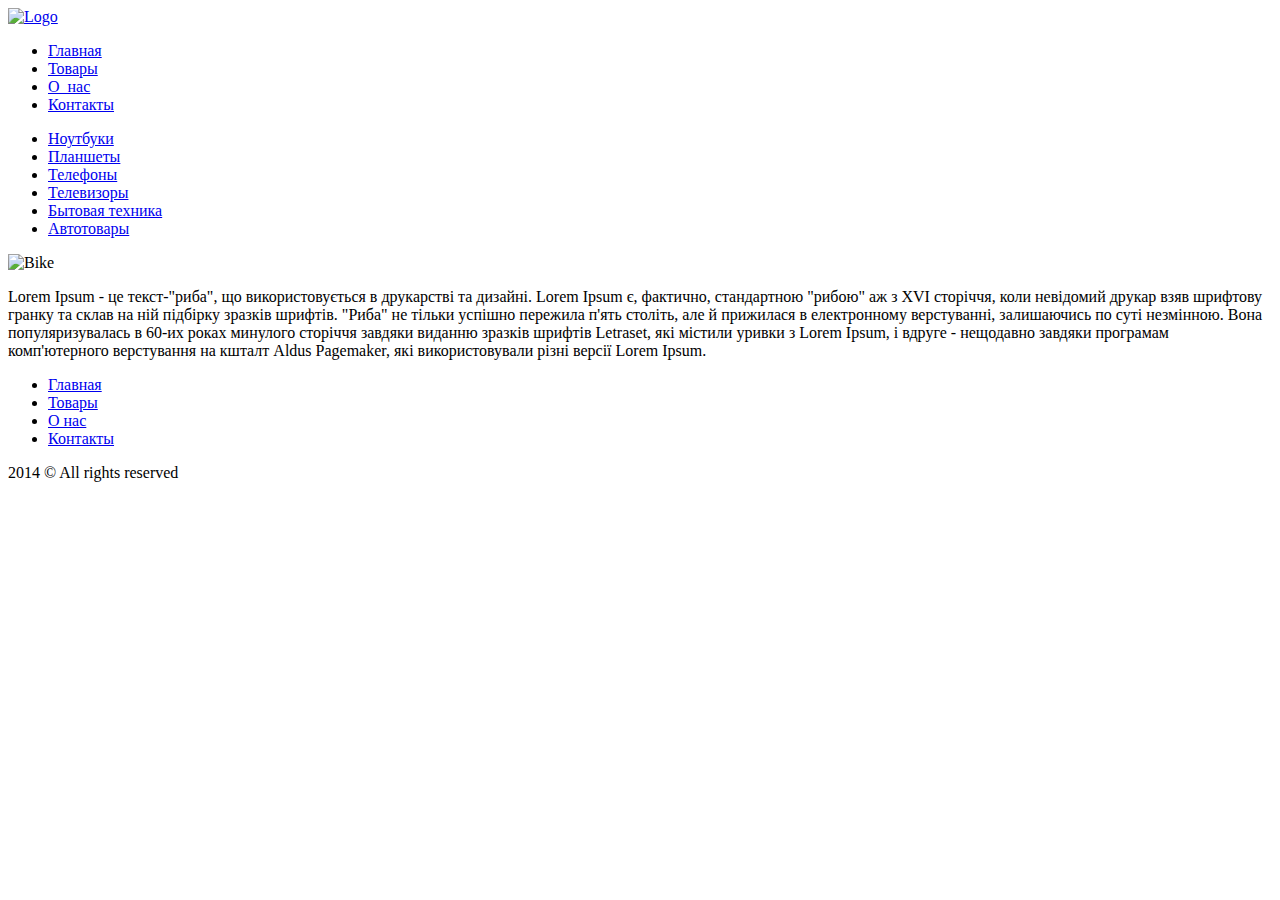
==== homework3/index.html @ 672ec1f1 "added" ====
<!DOCTYPE html>
<html lang="en">
    <head>
        <meta charset="UTF-8">
        <title>Fitness site- Homework3</title>
        
        <link rel="stylesheet" href="css/style.css">
    </head>
    <body>
        <div class="wrapper">
            <div class="header">
                <div class="logo">
                    <a href="#"><img src="img/logo.jpg" alt="Logo"/></a>
                </div>
                <ul class="top_menu">
                    <li><a href="#">Главная</a></li>
                    <li><a href="#">Товары</a></li>
                    <li><a href="#">О_нас</a></li>
                    <li><a href="#">Контакты</a></li>
                </ul>
                
            </div>
            
            <div>
                <ul class="left_menu">
                    <li><a href="#">Ноутбуки</a></li>
                    <li><a href="#">Планшеты</a></li>
                    <li><a href="#">Телефоны</a></li>
                    <li><a href="#">Телевизоры</a></li>
                    <li><a href="#">Бытовая техника</a></li>
                    <li><a href="#">Автотовары</a></li>
                </ul>
                
            </div>
            <div class="content">
                <div class="photo">
                    <img src="img/bike.jpg" alt="Bike">
                </div>
                <div>
                    <p>Lorem Ipsum - це текст-"риба", що використовується в друкарстві та дизайні. Lorem Ipsum є, фактично, стандартною "рибою" аж з XVI сторіччя, коли невідомий друкар взяв шрифтову гранку та склав на ній підбірку зразків шрифтів. "Риба" не тільки успішно пережила п'ять століть, але й прижилася в електронному верстуванні, залишаючись по суті незмінною. Вона популяризувалась в 60-их роках минулого сторіччя завдяки виданню зразків шрифтів Letraset, які містили уривки з Lorem Ipsum, і вдруге - нещодавно завдяки програмам комп'ютерного верстування на кшталт Aldus Pagemaker, які використовували різні версії Lorem Ipsum.</p>
                    </div>
                </div>
                
                <div class="footer">
                    <ul class="footer_menu">
                        <li><a href="#">Главная</a></li>
                        <li><a href="#">Товары</a></li>
                        <li><a href="#">О нас</a></li>
                        <li><a href="#">Контакты</a></li>
                    </ul>
                    <p>2014 &copy; All rights reserved</p>
                </div>
            </div>
        </div>
        
    </body>
</html>
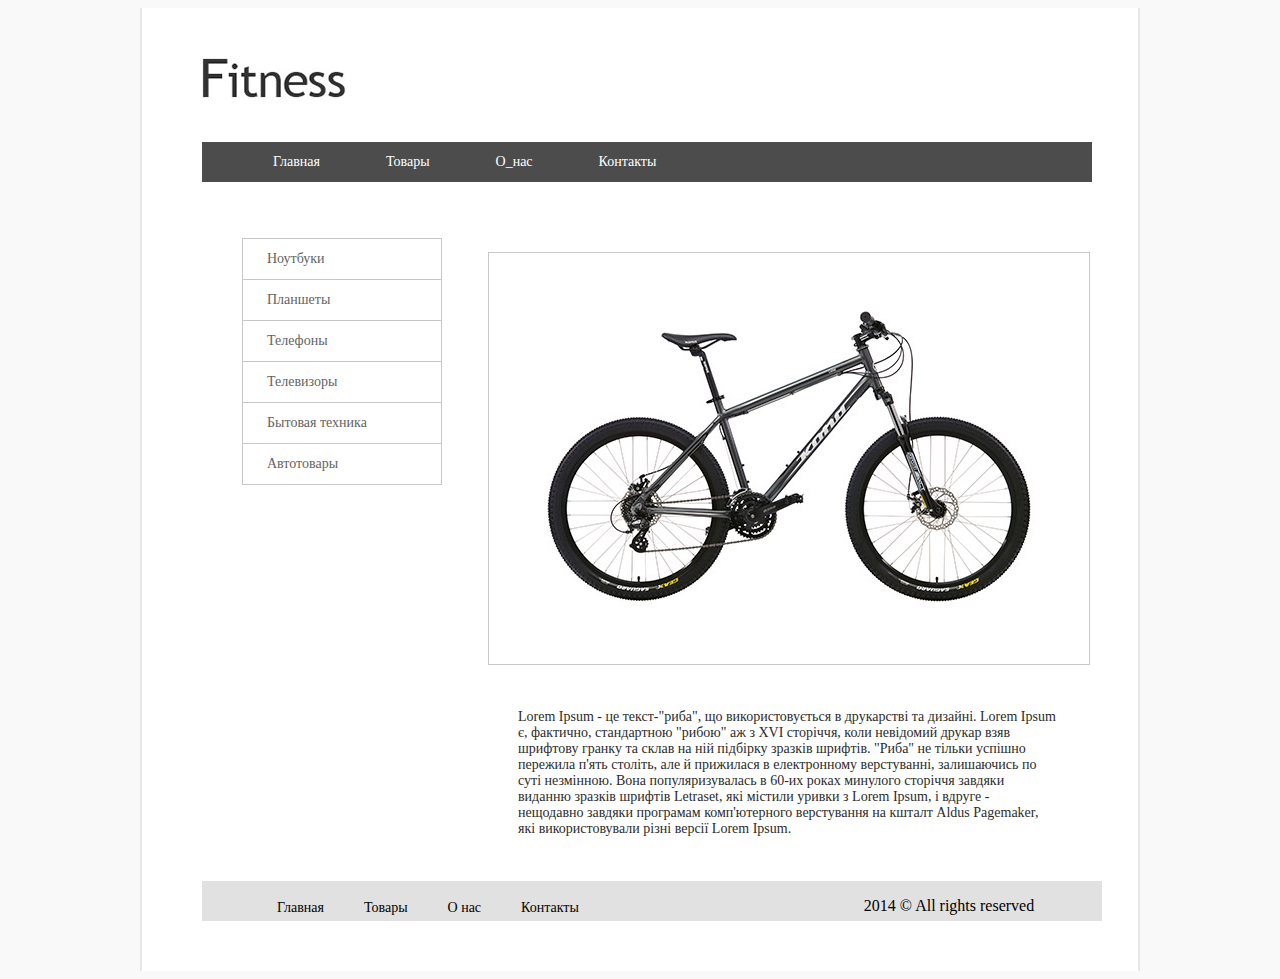
==== commit f2672525: "Update index.html" ====
--- a/homework3/index.html
+++ b/homework3/index.html
@@ -51,7 +51,6 @@
                     <p>2014 &copy; All rights reserved</p>
                 </div>
             </div>
-        </div>
         
     </body>
-</html>+</html>
--- a/homework3/css/style.css
+++ b/homework3/css/style.css
@@ -0,0 +1,130 @@
+body {
+	background-color: #f9f9f9;
+}
+
+.wrapper {
+	width: 1000px;
+	border: 1px;
+	box-sizing: border-box;
+	margin: 0 auto;
+	padding: 50px 50px 50px 60px;
+	background-color: #fff;
+	border-left: 2px solid #e7e7e7;
+	border-right: 2px solid #e7e7e7;
+}
+
+.top_menu{
+    display: block;
+    width: 850px;
+	margin: 40px auto;
+	background: #4c4c4c;
+	height: 40px;
+}
+
+.top_menu li{
+    display: inline-block;
+    font-size: 14px;
+	line-height: 40px;
+}
+
+.top_menu li a{
+	display: block;  /* для внутренних отсупов  */
+	padding: 0px 30px;
+	border-right: 1px solid transparent;
+	border-left: 1px solid transparent;
+ 	text-decoration: none;
+ 	color: white;
+}
+.top_menu li a:hover{
+	border-right: 1px solid #838383;
+	border-left: 1px solid #838383;
+	background: 545454;
+}
+
+.left_menu{
+   list-style: none;   /* маркеры удаляем */
+   width: 200px;
+   float: left;   
+}
+
+.left_menu li{
+    border-top: 1px solid #c7c7c7;
+    border-right: 1px solid #c7c7c7;
+    border-left: 1px solid #c7c7c7;
+    font-size: 14px;
+	line-height: 40px;
+}
+
+.left_menu li:last-child {
+    border-bottom: 1px solid #c7c7c7;
+}
+
+.left_menu li a{
+    display: block;
+    text-decoration: none;
+    color: #656363;
+	padding-left: 24px;
+}
+.left_menu li a:hover{
+    background-color: #f9f9f9;
+    padding-left: 14px;
+	color: #2c2c2c;
+}
+
+.photo {
+ 	text-align: center;
+    width: 500px;
+    height: auto;
+    border: 1px solid #c8c8c8;
+    padding: 50px;
+	margin: 0 auto;
+}
+
+.content {
+	margin-top: 30px;
+	width: 600px;
+	box-sizing: border-box;
+	float: right;
+}
+
+.content p {
+    color: #2c2b2b;
+    font-size: 14px;
+    padding: 30px;
+    font-family: "Myriad Pro";
+}
+
+.footer {
+    width: 840px;
+    height: 40px;
+    background: #e1e1e1;
+    margin: 40px 0px 0px 0px;
+    padding: 0 30px;
+    display: flex;
+}
+
+.footer_menu{
+	list-style: none;
+}
+
+.footer_menu li{
+	float: left;                /* в один ряд */
+	margin-right: 30px;
+	text-decoration: none;
+	font-size: 14px; 
+}
+.footer_menu li a{
+	text-decoration: none;
+	display: block;  /* для внутренних отсупов  */
+	padding: 3px 5px;
+	background: #e1e1e1;
+	color: black;
+}
+.footer_menu li a:hover{
+	text-decoration: underline;
+}
+
+.footer p {
+	margin-left: 250px;
+	margin-right: 10px;
+}
